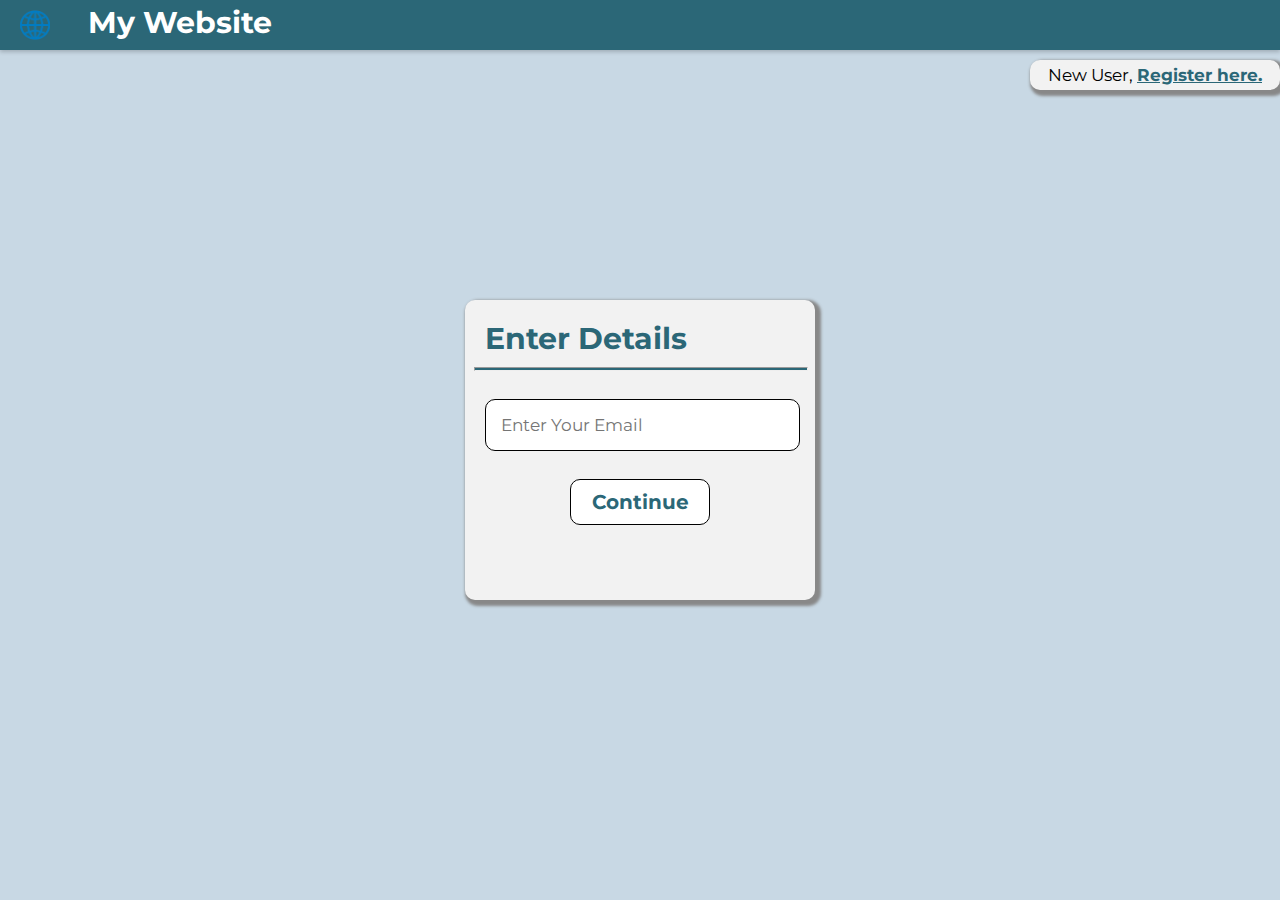
==== MYwebsite/html/index.html @ 5058d7f1 "first commit" ====
<!DOCTYPE html>
<html lang="en">

<head>
    <meta charset="UTF-8">
    <meta http-equiv="X-UA-Compatible" content="IE=edge">
    <meta name="viewport" content="width=device-width, initial-scale=1.0">
    <title>Login Page</title>
    <link rel="stylesheet" href="../css/style.css">

</head>

<body>
    <div class="nav-bar">
        <div class="nav-bar-child1">
            <img class="icon" src="../img.png" alt="Icon">
        </div>
        <div class="nav-bar-child2">
            <span class="Title"> My Website </span>
        </div>
    </div>
    <div class = "reg" id = "reg1">
        <p class = "reg_msg">New User, <a href = "" id = "anchor">Register here.</a></p>
    </div>
    <div id = "error">
        <p id = "error_msg"></p>
    </div>
    <div class="inp">
        
            <p class="desc"> Enter Details </p><hr>
            <br>
       <form id = "form"  method="post"> 
            <input type="email" name="name" id="name" placeholder="Enter Your Email"><br><br>
            <button id="submit" >Continue</button>
        </form>   
    </div>
    <script src="../javascript/game.js" ></script> 
</body>

</html>
---- MYwebsite/css/style.css ----
@import url('https://fonts.googleapis.com/css?family=Open+Sans');
@import url('https://fonts.googleapis.com/css2?family=Montserrat&display=swap');

* {
    margin: 0;
    padding: 0;
}

hr {
    height: 2px;
    background-color: #2b6777;
    width: 95%;
    margin-left: 2.5%;
}

.Title {

    list-style-type: none;
    font-family: 'Montserrat', sans-serif;
    font-size: 30px;
    font-weight: bold;
    /*font-size: larger;*/
    color: white;

}

.nav-bar-child1 {
    padding-top: 10px;
    padding-left: 20px;
    margin-right: 30px;
    width: 3%;
    float: left;
}

.nav-bar-child2 {
    padding-top: 4px;
    /*padding-left: 10px;*/
    width: 97%;

}

.reg{
    background-color: #f2f2f2;
    box-shadow: 3px 3px 3px 3px #888888;
    width : 250px;
    text-align: center;
    height: 30px;
    font-size: 17px;
    font-family: 'Montserrat', sans-serif;
    border-radius: 10px;
    position: relative;
    margin-top: 10px;
    float: right;
    transition : width 2s;
}

.reg_msg{
    padding: 5px;
    
}

/*.reg:hover{
    width: 450px;
    background-color: #2b6777;
    color: #f2f2f2;
}*/

#anchor{
   color : #2b6777;
   font-weight: bolder;
}

.inp {
    width: 350px;
    height: 300px;
    margin: auto;
    position: absolute;
    top: 0;
    left: 0;
    bottom: 0;
    right: 0;
    background-color: #f2f2f2;
    align-items: center;
    box-shadow: 3px 3px 3px 3px #888888;
    border-radius: 10px;
    transition : width 2s, height 2s;
    overflow: hidden;
}

.desc {
    font-family: 'Montserrat', sans-serif;
    /*text-align: center;*/
    font-weight: bolder;
    padding-top: 20px;
    margin-left: 20px;
    font-size: 30px;
    padding-bottom: 10px;
    color: #2b6777;
}

#name {
    font-family: 'Montserrat', sans-serif;
    width: 85%;
    margin-left: 20px;
    margin-top: 10px;
    /*padding-left: 5px;*/
    border-radius: 10px;
    padding: 15px;
    border: 1px solid #000;
    padding-right: 0px;
    font-size: 17px;
}

#submit {
    padding: 10px;
    color: #2b6777;
    width: 40%;
    background-color: white;
    font-family: 'Montserrat', sans-serif;
    border-radius: 10px;
    border: 1px solid #000;
    margin-left: 30%;
    margin-top: 10px;
    font-size: 20px;
    font-weight: bolder;
    transition: transform 0.2s;
    cursor: pointer;
}

#submit:hover{
    transform: scale(1.05);
}

#error_msg
{
    width: 350px;
    height: 50px;
    margin: auto;
    position: absolute;
    top: 0%;
    left: 0;
    bottom: 60%;
    right: 0;
    padding-top: 5px;
    padding-bottom: 5px;
    font-family: 'Montserrat', sans-serif;
    font-size: 25px;
    border-radius: 5px;
    text-align: center;
}

.nav-bar {
    box-shadow: 0 2px 4px 0 rgba(0, 0, 0, 0.2);
    height: 50px;

    background-color: #2b6777
}

body {
    background-color: #c8d8e4;
}

.icon {
    width: 30px;
    height: 30px;
    overflow: hidden;
}
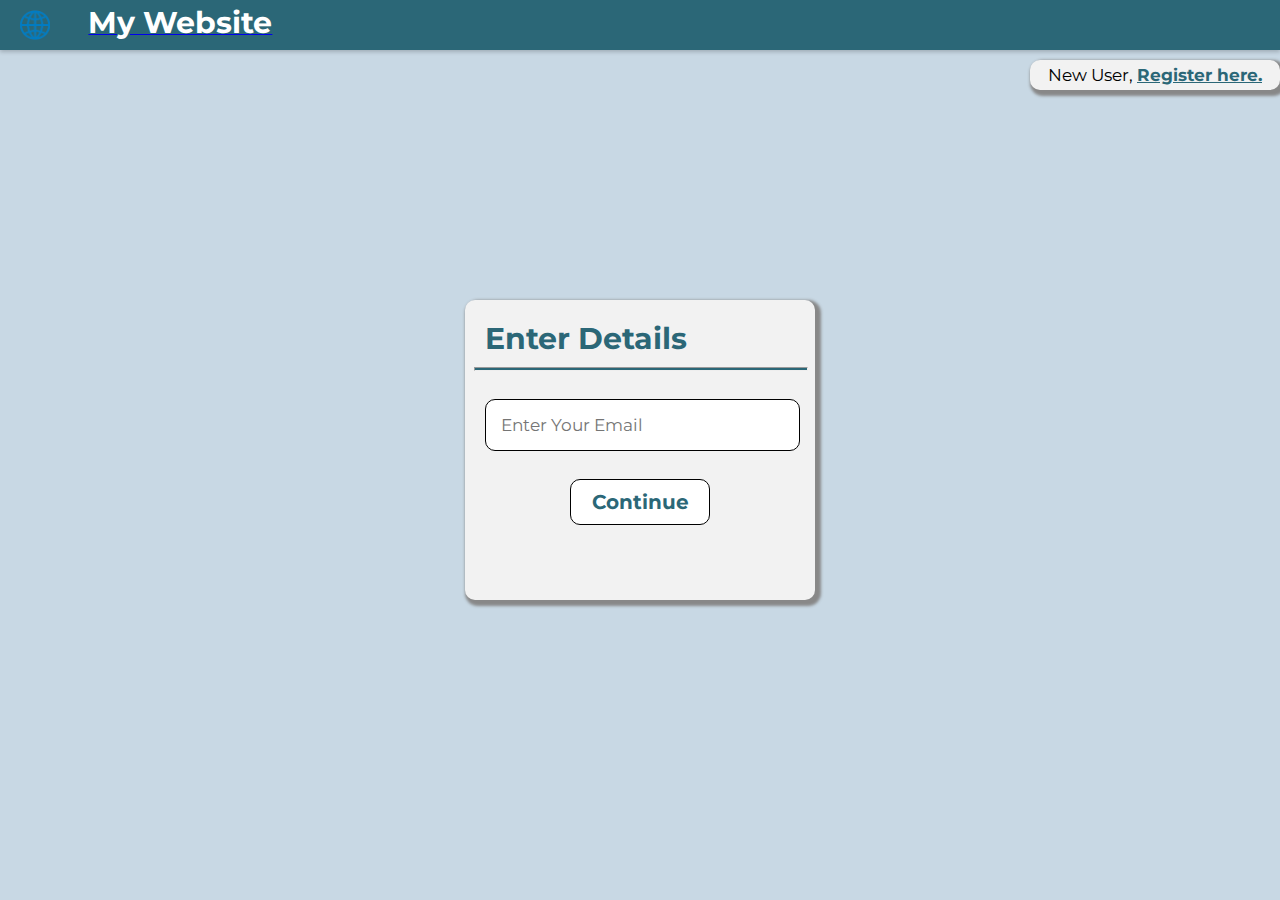
==== commit ff49c389: "commit" ====
--- a/MYwebsite/html/index.html
+++ b/MYwebsite/html/index.html
@@ -16,11 +16,11 @@
             <img class="icon" src="../img.png" alt="Icon">
         </div>
         <div class="nav-bar-child2">
-            <span class="Title"> My Website </span>
+            <a href = "../html/"><span class="Title"> My Website </span></a>
         </div>
     </div>
-    <div class = "reg" id = "reg1">
-        <p class = "reg_msg">New User, <a href = "" id = "anchor">Register here.</a></p>
+    <div class = "reg" id = "reg">
+        <p class = "reg_msg">New User, <a href = "./register.html" id = "anchor">Register here.</a></p>
     </div>
     <div id = "error">
         <p id = "error_msg"></p>
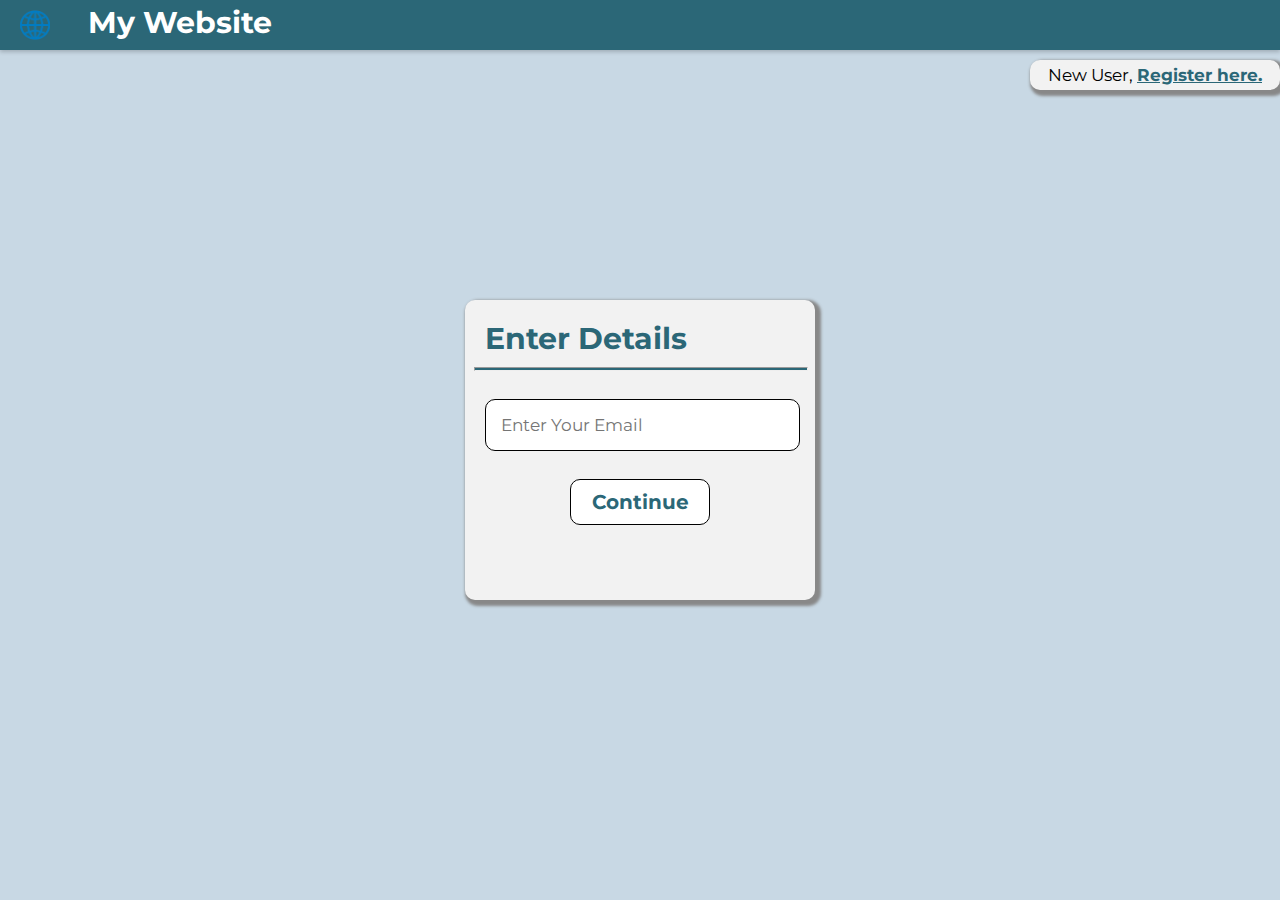
==== commit f034cf56: "commit" ====
--- a/MYwebsite/html/index.html
+++ b/MYwebsite/html/index.html
@@ -16,7 +16,7 @@
             <img class="icon" src="../img.png" alt="Icon">
         </div>
         <div class="nav-bar-child2">
-            <a href = "../html/"><span class="Title"> My Website </span></a>
+            <a href = "../html/" style="text-decoration: none;"><span class="Title"> My Website </span></a>
         </div>
     </div>
     <div class = "reg" id = "reg">
--- a/MYwebsite/css/style.css
+++ b/MYwebsite/css/style.css
@@ -51,7 +51,7 @@
     position: relative;
     margin-top: 10px;
     float: right;
-    transition : width 2s;
+    transition : width 1s;
 }
 
 .reg_msg{
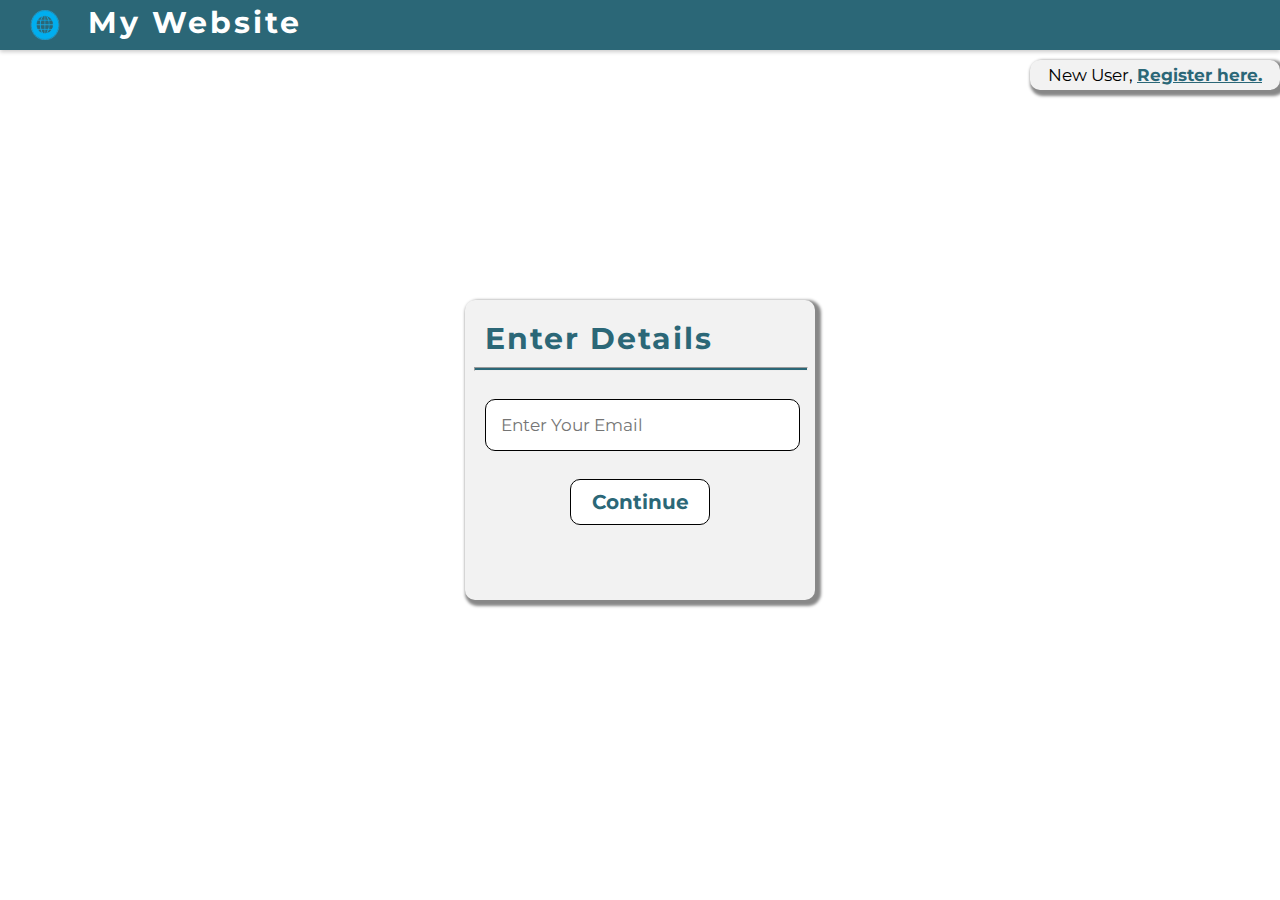
==== commit 9df63439: "commit" ====
--- a/MYwebsite/html/index.html
+++ b/MYwebsite/html/index.html
@@ -13,7 +13,7 @@
 <body>
     <div class="nav-bar">
         <div class="nav-bar-child1">
-            <img class="icon" src="../img.png" alt="Icon">
+            <img class="icon" src="../logo.png" alt="Icon">
         </div>
         <div class="nav-bar-child2">
             <a href = "../html/" style="text-decoration: none;"><span class="Title"> My Website </span></a>
@@ -29,8 +29,8 @@
         
             <p class="desc"> Enter Details </p><hr>
             <br>
-       <form id = "form"  method="post"> 
-            <input type="email" name="name" id="name" placeholder="Enter Your Email"><br><br>
+       <form id = "form"  method="post" > 
+            <input type="email" name="name" id="name" placeholder="Enter Your Email" required><br><br>
             <button id="submit" >Continue</button>
         </form>   
     </div>
--- a/MYwebsite/css/style.css
+++ b/MYwebsite/css/style.css
@@ -21,7 +21,7 @@
     font-weight: bold;
     /*font-size: larger;*/
     color: white;
-
+    letter-spacing: 3px;
 }
 
 .nav-bar-child1 {
@@ -39,10 +39,10 @@
 
 }
 
-.reg{
+.reg {
     background-color: #f2f2f2;
     box-shadow: 3px 3px 3px 3px #888888;
-    width : 250px;
+    width: 250px;
     text-align: center;
     height: 30px;
     font-size: 17px;
@@ -51,12 +51,12 @@
     position: relative;
     margin-top: 10px;
     float: right;
-    transition : width 1s;
+    transition: width 1s;
 }
 
-.reg_msg{
+.reg_msg {
     padding: 5px;
-    
+
 }
 
 /*.reg:hover{
@@ -65,9 +65,9 @@
     color: #f2f2f2;
 }*/
 
-#anchor{
-   color : #2b6777;
-   font-weight: bolder;
+#anchor {
+    color: #2b6777;
+    font-weight: bolder;
 }
 
 .inp {
@@ -83,7 +83,7 @@
     align-items: center;
     box-shadow: 3px 3px 3px 3px #888888;
     border-radius: 10px;
-    transition : width 2s, height 2s;
+    transition: width 2s, height 2s;
     overflow: hidden;
 }
 
@@ -96,6 +96,7 @@
     font-size: 30px;
     padding-bottom: 10px;
     color: #2b6777;
+    letter-spacing: 2px;
 }
 
 #name {
@@ -127,12 +128,11 @@
     cursor: pointer;
 }
 
-#submit:hover{
+#submit:hover {
     transform: scale(1.05);
 }
 
-#error_msg
-{
+#error_msg {
     width: 350px;
     height: 50px;
     margin: auto;
@@ -152,16 +152,19 @@
 .nav-bar {
     box-shadow: 0 2px 4px 0 rgba(0, 0, 0, 0.2);
     height: 50px;
-
     background-color: #2b6777
 }
 
 body {
-    background-color: #c8d8e4;
+    background-image: url('https://th.bing.com/th/id/OIP.ppbFMDoOUaqlqH29YzLx9QHaEK?pid=ImgDet&w=1920&h=1080&rs=1');
+    background-repeat: no-repeat;
+    background-size: cover;
+    background-position: center center;
+    background-attachment: fixed;
 }
 
 .icon {
-    width: 30px;
+    width: 50px;
     height: 30px;
     overflow: hidden;
 }